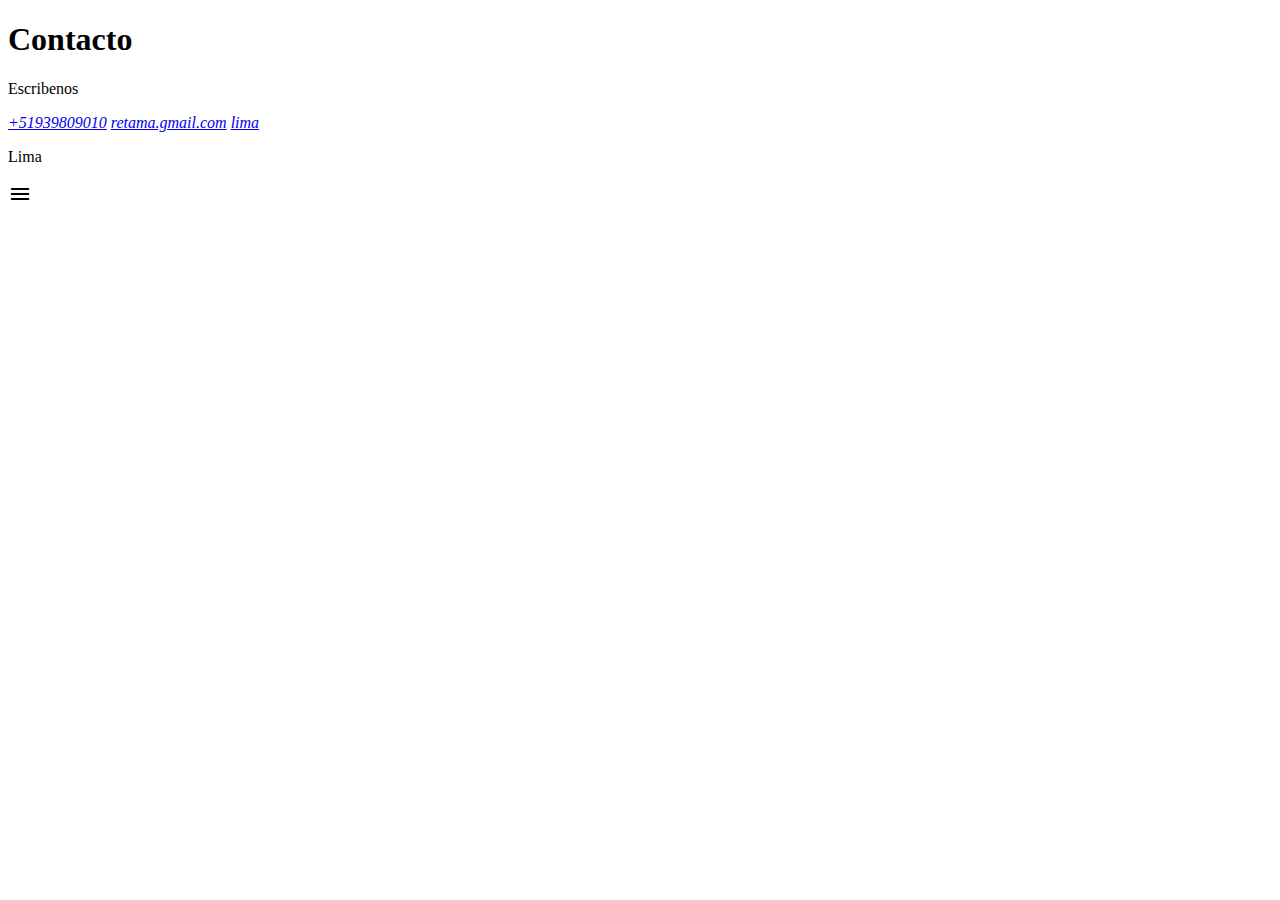
==== contacto.html @ a8919cff "trece" ====
<!DOCTYPE html>
<html lang="en">
<head>
    <meta charset="UTF-8">
    <meta http-equiv="X-UA-Compatible" content="IE=edge">
    <meta name="viewport" content="width=device-width, initial-scale=1.0">
    <title>CONTACTO</title>
    <link rel="stylesheet" href="css/contac.css">
    <link rel="stylesheet" href="https://fonts.googleapis.com/css2?family=Material+Symbols+Outlined:opsz,wght,FILL,GRAD@20..48,100..700,0..1,-50..200" />
    <!--boostrap-->
    <link href="https://cdn.jsdelivr.net/npm/bootstrap@5.2.3/dist/css/bootstrap.min.css" rel="stylesheet" integrity="sha384-rbsA2VBKQhggwzxH7pPCaAqO46MgnOM80zW1RWuH61DGLwZJEdK2Kadq2F9CUG65" crossorigin="anonymous">
</head>
<body>
    <h1>Contacto</h1>
    <p>Escribenos</p>
    <a href="#"> <i class="#"> +51939809010</i></a>
    <a href="#"> <i class="#"> retama.gmail.com</i></a>
    <a href="#"> <i class="#"> lima </i></a>
    <p>Lima</p>
    <span class="material-symbols-outlined">
        menu
    </span>
    

</body>
</html>
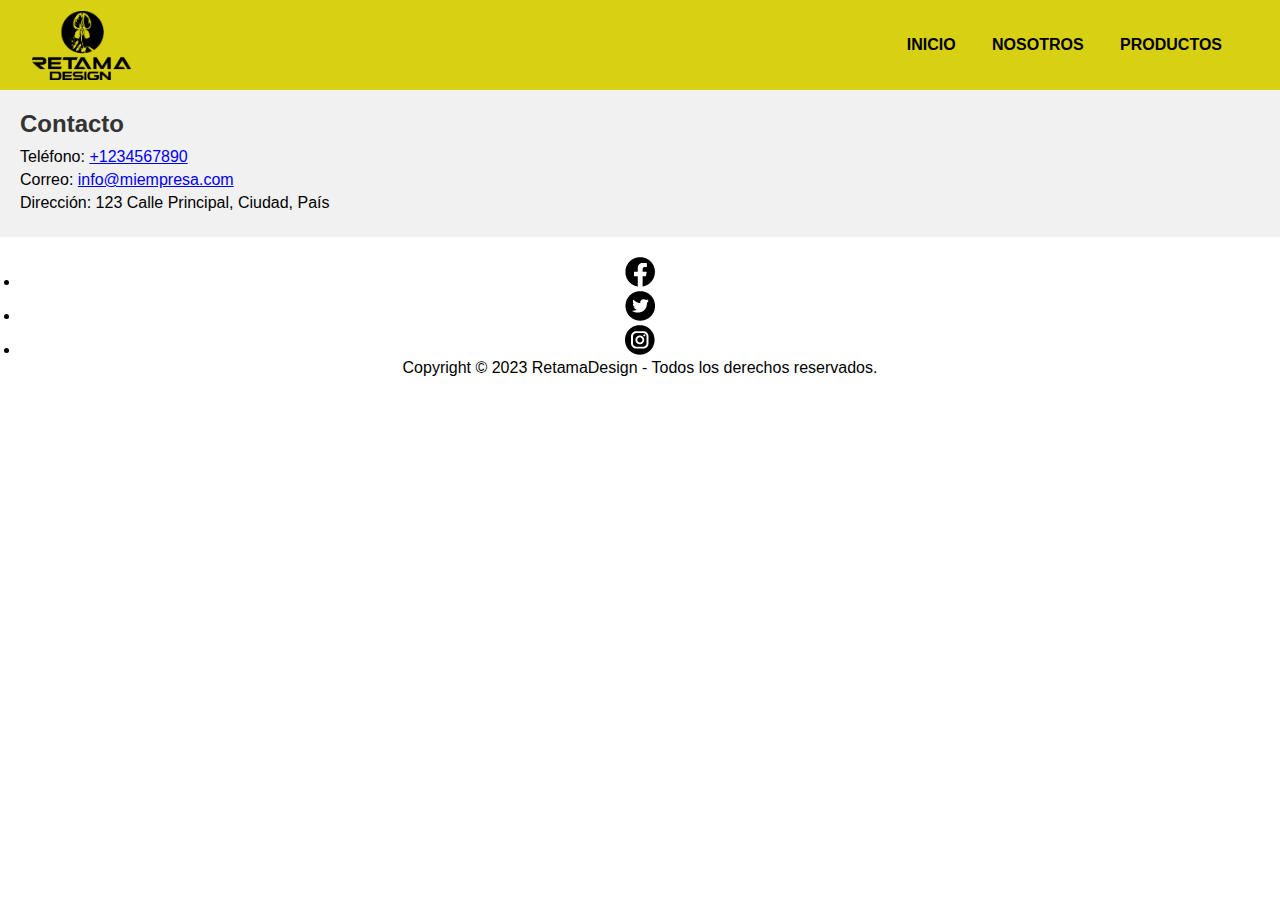
==== commit 1202f212: "25/07/2023" ====
--- a/contacto.html
+++ b/contacto.html
@@ -5,22 +5,61 @@
     <meta http-equiv="X-UA-Compatible" content="IE=edge">
     <meta name="viewport" content="width=device-width, initial-scale=1.0">
     <title>CONTACTO</title>
-    <link rel="stylesheet" href="css/contac.css">
+    <link rel="stylesheet" href="css/estilos.css">
     <link rel="stylesheet" href="https://fonts.googleapis.com/css2?family=Material+Symbols+Outlined:opsz,wght,FILL,GRAD@20..48,100..700,0..1,-50..200" />
     <!--boostrap-->
     <link href="https://cdn.jsdelivr.net/npm/bootstrap@5.2.3/dist/css/bootstrap.min.css" rel="stylesheet" integrity="sha384-rbsA2VBKQhggwzxH7pPCaAqO46MgnOM80zW1RWuH61DGLwZJEdK2Kadq2F9CUG65" crossorigin="anonymous">
 </head>
+
+<!--CONTEN-->
 <body>
-    <h1>Contacto</h1>
-    <p>Escribenos</p>
-    <a href="#"> <i class="#"> +51939809010</i></a>
-    <a href="#"> <i class="#"> retama.gmail.com</i></a>
-    <a href="#"> <i class="#"> lima </i></a>
-    <p>Lima</p>
-    <span class="material-symbols-outlined">
-        menu
-    </span>
+<!-- Aquí va el contenido del encabezado (logo, menú de navegación, etc.) -->
+<!--header-->
+<header>
+    <img class = "logo" src="img/logo.png" alt="errorlogo">
+    <button id ="open" class="open_menu"> <img src="img/icons/menu.svg" alt="erromenu"> </button>
+    <nav class="menu" id="menu">
+        <button id="close" class="close_menu"><i class="bi bi-x"><img src="img/icons/close.svg" alt=""></i></button>
+        <ul id="nav">
+            <li><a href = "index.html"> INICIO</a> </li>  
+            <li><a href = "nosotros.html"> NOSOTROS</a> </li>  
+            <li><a href = "productos.html"> PRODUCTOS</a> </li>  
+        </ul>
+     </nav>
+</header>
+
+<!-- Aquí va el contenido principal de la página -->
+    <main>
+        <div class="contacto">
+            <h2>Contacto</h2>
+            <p>Teléfono: <a href="tel:+1234567890">+1234567890</a></p>
+            <p>Correo: <a href="retama.rimay@gmail.com">info@miempresa.com</a></p>
+            <p>Dirección: 123 Calle Principal, Ciudad, País</p>
+        </div>
+    </main>
     
+<!-- Aquí va el contenido del pie de página (información de contacto, enlaces adicionales, etc.) -->
+<!--FOOTER-->
+<footer>
+    <div class="footer">    
+            <!--info two-->
+            <ul class="list-icons">
+                <li class = "list-inline-item"><a href="https://www.facebook.com/RetamaDesign"><img src="img/iconfacebook.png" 
+                    width="30" height="30"></a>
+                </li>
+                <li class="list-inline-item"><a href="https://twitter.com/RetamaDesign"><img src="img/iconotwi.png" 
+                    width="30" height="30"></a>
+                </li>
+                <li class="list-inline-item"><a href="https://www.instagram.com/retamadesign/"><img src="img/iconoinstagram.png" 
+                    width="30" height="30"></a>
+                </li>
+            </ul>
+            <p class="mb-0">Copyright © 2023 RetamaDesign  - Todos los derechos reservados.</p>
+    </div>
+    </footer>
 
 </body>
+
+ <!--Enlazando js-->
+ <script src = "js/main.js"></script>
 </html>--- a/css/estilos.css
+++ b/css/estilos.css
@@ -0,0 +1,207 @@
+* {
+    margin: 0;
+    padding: 0;
+    box-sizing: border-box;
+}
+/*encabezamiento */
+header {
+    display: flex;
+    align-items: center;
+    width: 100%;
+    height:90px;
+    background-color:#d8d012;
+    justify-content: space-between;
+    padding: 2rem;
+}
+
+.logo {
+    float: left;
+    height: 69px ;
+}
+
+.menu {
+    float: right;
+}
+
+.menu ul {
+    list-style: none;
+    margin: 0;
+    padding: 0;
+}
+.menu li {
+    display: inline-block;
+    margin-right: 20px;
+  }
+  
+  .menu a {
+    text-decoration: none;
+    color: black;
+    font-weight: 600;
+    padding: 6px;
+  }
+
+/*css burguer two*/
+nav a:hover {
+color: rgb(224, 38, 205);
+}
+
+.bars__menu{
+width: 30px;
+height: 30px;
+position: absolute;
+top: 50%;
+left: 50%;
+transform: translate(-50%, -50%) scale(6);
+cursor: pointer;
+}
+
+.bars__menu span {
+display: block;
+width: 100%;
+height: 2px;
+background: #9A00BF;
+margin-top: 6px;
+transform-origin: 0px 100%;
+transition: all 300ms;
+}
+
+.activeline1__bars-menu{
+transform: rotate(45deg) translate(-2px, 1px); 
+}
+
+.activeline2__bars-menu{
+opacity: 0;
+margin-left: -30px; 
+}
+.activeline3__bars-menu{
+transform: rotate(-45deg) translate(-4px, 2px);
+}
+
+.open_menu,
+.close_menu{
+display: none;
+}
+
+/* fondo y tipografia*/
+body {
+    font-family: 'roboto', sans-serif;
+    /*titulo*/
+    .titulo-index{
+        text-align: center;
+        font-size: 2rem;
+        font-weight: 300;
+        margin: 1rem;
+    }
+    /*cajas*/
+    .cajas-nosotros {
+        display: flex;
+        justify-content: space-between;
+    }
+
+    .box {
+            width: 50%;
+            height: 190px;
+            background-color: #f1f1f1;
+            border: 1px solid #ccc;
+            padding: 10px;
+        }
+
+        /*css contacto*/
+        .contacto {
+            padding: 20px;
+            background-color: #f1f1f1;
+        }
+        
+        .contacto h2 {
+            color: #333;
+            font-size: 24px;
+            margin-bottom: 10px;
+        }
+        
+        .contacto p {
+            margin-bottom: 5px;
+        }
+}
+
+/*footer*/
+.footer{
+    padding: 20px;
+    text-align: center;
+}
+
+@media screen and (max-width: 800px) {
+    /**/
+    .open_menu,
+    .close_menu{
+        display: block;
+        background-color: #00CFFF;
+        border-color:#00CFFF;
+        border-radius: 0%;
+    }
+    .menu.visible{
+        opacity: 100%;
+        visibility: visible;
+    }
+    /*ocultando menu*/
+    .menu {
+        width: 30%;
+        opacity: 0;
+        visibility: hidden;
+        display: flex;
+        flex-direction: column;
+        align-items: end;
+        gap: 1rem;
+        position: absolute;
+        top: 0;
+        right: 0;
+        bottom: 0;
+        background-color: #FF2F84;
+        padding: 2rem;
+    }
+   
+
+    /*mostrando menu*/
+    .nav-list{
+        flex-direction: column;
+        align-items: end;;
+    }
+}
+
+@media screen and (max-width: 480px) {
+    /**/
+    .open_menu,
+    .close_menu{
+        display: block;
+        background-color: #00cfff;
+        border-color:#00CFFF;
+        color: none;
+        
+    }
+    /*ocultando menu*/
+    .menu {
+        opacity: 0;
+        visibility: hidden;
+        display: flex;
+        flex-direction: column;
+        align-items: end;
+        gap: 1rem;
+        position: absolute;
+        top: 0;
+        height: auto;
+        right: 0;
+        bottom: 0;
+        background-color: #FF2F84;
+        padding: 2rem;
+        opacity: 1;
+    }
+    .menu.visible{
+        opacity: 1;
+        visibility: visible;
+    }
+
+    /*mostrando menu*/
+    .nav-list{
+        flex-direction: column;
+        align-items: end;;
+    }
+}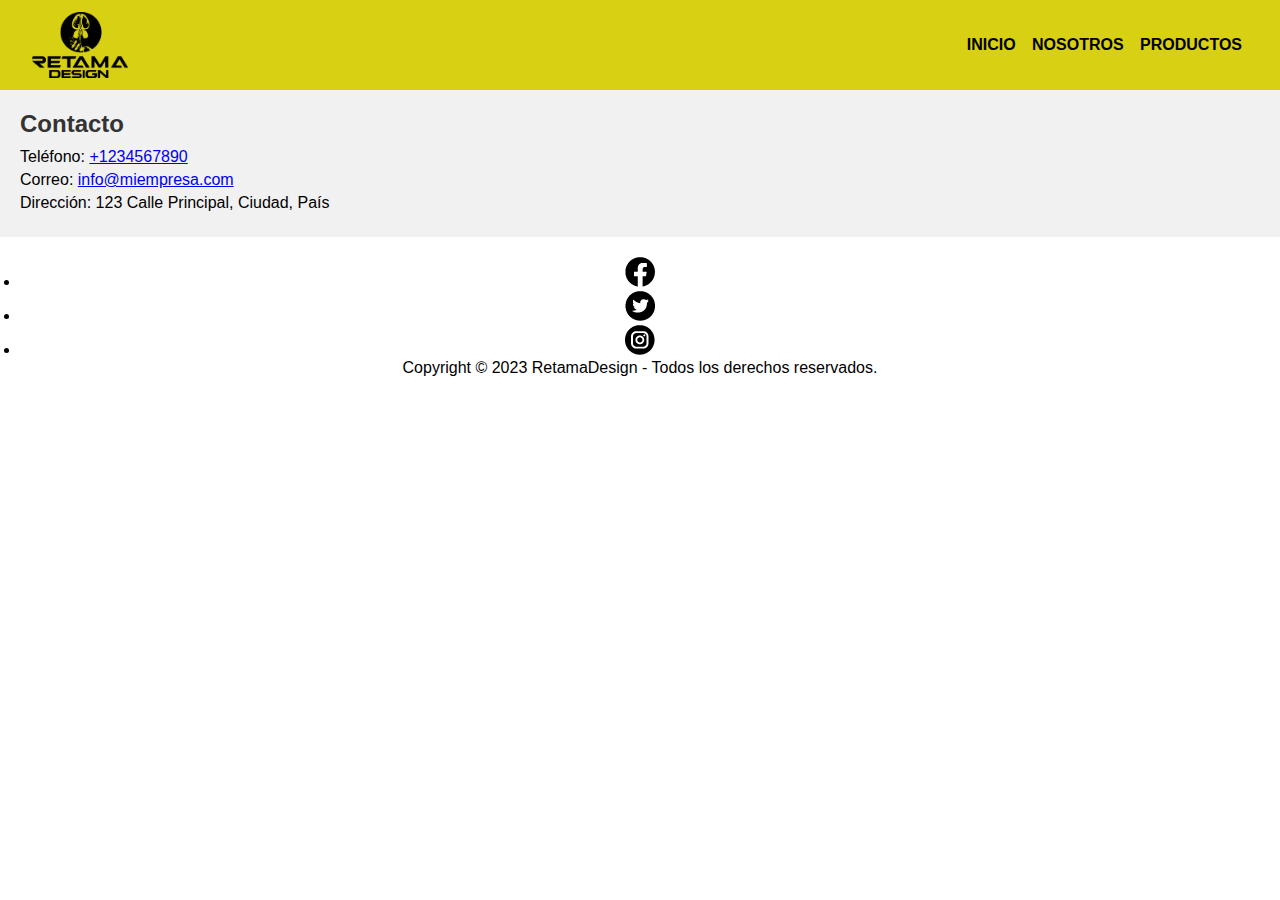
==== commit 0bd95964: "31/07/2023" ====
--- a/contacto.html
+++ b/contacto.html
@@ -5,27 +5,26 @@
     <meta http-equiv="X-UA-Compatible" content="IE=edge">
     <meta name="viewport" content="width=device-width, initial-scale=1.0">
     <title>CONTACTO</title>
+    <!--boostrap-->
+    <link href="https://cdn.jsdelivr.net/npm/bootstrap@5.2.3/dist/css/bootstrap.min.css" rel="stylesheet" integrity="sha384-rbsA2VBKQhggwzxH7pPCaAqO46MgnOM80zW1RWuH61DGLwZJEdK2Kadq2F9CUG65" crossorigin="anonymous">
     <link rel="stylesheet" href="css/estilos.css">
     <link rel="stylesheet" href="https://fonts.googleapis.com/css2?family=Material+Symbols+Outlined:opsz,wght,FILL,GRAD@20..48,100..700,0..1,-50..200" />
-    <!--boostrap-->
-    <link href="https://cdn.jsdelivr.net/npm/bootstrap@5.2.3/dist/css/bootstrap.min.css" rel="stylesheet" integrity="sha384-rbsA2VBKQhggwzxH7pPCaAqO46MgnOM80zW1RWuH61DGLwZJEdK2Kadq2F9CUG65" crossorigin="anonymous">
 </head>
-
 <!--CONTEN-->
 <body>
 <!-- Aquí va el contenido del encabezado (logo, menú de navegación, etc.) -->
 <!--header-->
 <header>
-    <img class = "logo" src="img/logo.png" alt="errorlogo">
-    <button id ="open" class="open_menu"> <img src="img/icons/menu.svg" alt="erromenu"> </button>
-    <nav class="menu" id="menu">
-        <button id="close" class="close_menu"><i class="bi bi-x"><img src="img/icons/close.svg" alt=""></i></button>
-        <ul id="nav">
-            <li><a href = "index.html"> INICIO</a> </li>  
-            <li><a href = "nosotros.html"> NOSOTROS</a> </li>  
-            <li><a href = "productos.html"> PRODUCTOS</a> </li>  
+    <img class="logo" src="img/logo.png" alt="errorlogo">
+    <button id ="abrir" class="abrir-menu"> <img src="img/icons/menu.svg" alt="erromenu"> </button>
+    <nav class="nav" id="nav">
+        <button id="cerrar" class="cerrar-menu"><img src="img/icons/close.svg" alt="errormenu"> </button>
+        <ul class="nav-list">
+            <a href = "index.html"> INICIO</a>
+            <a href = "nosotros.html"> NOSOTROS</a> 
+            <a href = "productos.html"> PRODUCTOS</a> 
         </ul>
-     </nav>
+    </nav>
 </header>
 
 <!-- Aquí va el contenido principal de la página -->
--- a/css/estilos.css
+++ b/css/estilos.css
@@ -1,207 +1,120 @@
 * {
-    margin: 0;
-    padding: 0;
-    box-sizing: border-box;
+  margin: 0;
+  padding: 0;
+  box-sizing: border-box;
 }
 /*encabezamiento */
 header {
-    display: flex;
-    align-items: center;
-    width: 100%;
-    height:90px;
-    background-color:#d8d012;
-    justify-content: space-between;
-    padding: 2rem;
+  display: flex;
+  align-items: center;
+  width: 100%;
+  height: 90px;
+  background-color: #d8d012;
+  justify-content: space-between;
+  padding: 2rem;
+  z-index: 1;
 }
-
 .logo {
-    float: left;
-    height: 69px ;
+  float: left;
+  max-width: 6rem;
 }
-
-.menu {
-    float: right;
+.nav{
+  float: right;
 }
-
-.menu ul {
-    list-style: none;
-    margin: 0;
-    padding: 0;
+.nav-list{
+  list-style: none;
+  margin: 0;
+  padding: 0;
 }
-.menu li {
-    display: inline-block;
-    margin-right: 20px;
-  }
-  
-  .menu a {
-    text-decoration: none;
-    color: black;
-    font-weight: 600;
-    padding: 6px;
-  }
-
-/*css burguer two*/
-nav a:hover {
-color: rgb(224, 38, 205);
+.nav-list a{
+  text-decoration: none;
+  color: black;
+  font-weight: 600;
+  padding: 6px;
 }
-
-.bars__menu{
-width: 30px;
-height: 30px;
-position: absolute;
-top: 50%;
-left: 50%;
-transform: translate(-50%, -50%) scale(6);
-cursor: pointer;
-}
-
-.bars__menu span {
-display: block;
-width: 100%;
-height: 2px;
-background: #9A00BF;
-margin-top: 6px;
-transform-origin: 0px 100%;
-transition: all 300ms;
-}
-
-.activeline1__bars-menu{
-transform: rotate(45deg) translate(-2px, 1px); 
-}
-
-.activeline2__bars-menu{
-opacity: 0;
-margin-left: -30px; 
-}
-.activeline3__bars-menu{
-transform: rotate(-45deg) translate(-4px, 2px);
-}
-
-.open_menu,
-.close_menu{
-display: none;
+.abrir-menu,
+.cerrar-menu{
+  display: none;
 }
 
 /* fondo y tipografia*/
-body {
-    font-family: 'roboto', sans-serif;
-    /*titulo*/
-    .titulo-index{
-        text-align: center;
-        font-size: 2rem;
-        font-weight: 300;
-        margin: 1rem;
-    }
-    /*cajas*/
-    .cajas-nosotros {
-        display: flex;
-        justify-content: space-between;
-    }
-
-    .box {
-            width: 50%;
-            height: 190px;
-            background-color: #f1f1f1;
-            border: 1px solid #ccc;
-            padding: 10px;
-        }
-
-        /*css contacto*/
-        .contacto {
-            padding: 20px;
-            background-color: #f1f1f1;
-        }
-        
-        .contacto h2 {
-            color: #333;
-            font-size: 24px;
-            margin-bottom: 10px;
-        }
-        
-        .contacto p {
-            margin-bottom: 5px;
-        }
+body{
+  font-family: "roboto", sans-serif;
+  /*titulo*/
+  .titulo-index {
+    text-align: center;
+    font-size: 2rem;
+    font-weight: 300;
+    margin: 1rem;
+  }
+  /*cajas*/
+  .cajas-nosotros {
+    display: flex;
+    justify-content: space-between;
+  }
+  .box {
+    width: 50%;
+    height: 190px;
+    background-color: #f1f1f1;
+    border: 1px solid #ccc;
+    padding: 10px;
+  }
+  /*css contacto*/
+  .contacto {
+    padding: 20px;
+    background-color: #f1f1f1;
+  }
+  .contacto h2 {
+    color: #333;
+    font-size: 24px;
+    margin-bottom: 10px;
+  }
+  .contacto p {
+    margin-bottom: 5px;
+  }
 }
 
 /*footer*/
-.footer{
-    padding: 20px;
-    text-align: center;
+.footer {
+  padding: 20px;
+  text-align: center;
 }
 
+
 @media screen and (max-width: 800px) {
-    /**/
-    .open_menu,
-    .close_menu{
-        display: block;
-        background-color: #00CFFF;
-        border-color:#00CFFF;
-        border-radius: 0%;
-    }
-    .menu.visible{
-        opacity: 100%;
-        visibility: visible;
-    }
-    /*ocultando menu*/
-    .menu {
-        width: 30%;
-        opacity: 0;
-        visibility: hidden;
-        display: flex;
-        flex-direction: column;
-        align-items: end;
-        gap: 1rem;
-        position: absolute;
-        top: 0;
-        right: 0;
-        bottom: 0;
-        background-color: #FF2F84;
-        padding: 2rem;
-    }
-   
+  /**/
+  .abrir-menu,
+  .cerrar-menu {
+    display: block;
+    background-color: #00cfff;
+    border-color: #00cfff;
+    border-radius: 0%;
+  }
+  .nav.visible {
+    opacity: 1;
+    visibility: visible;
+  }
+ 
+  .nav{
+    width: 30%;
+    opacity: 0;
+    visibility: hidden;
+    display: flex;
+    flex-direction: column;
+    align-items: end;
+    gap: 1rem;
+    position: absolute;
+    top: 0;
+    right: 0;
+    bottom: 0;
+    background-color: #ff2f84;
+    padding: 2rem;
+    box-shadow: 0 0 100vmax rgba(0, 0, 0, 0.2);
+  }
 
-    /*mostrando menu*/
-    .nav-list{
-        flex-direction: column;
-        align-items: end;;
-    }
-}
-
-@media screen and (max-width: 480px) {
-    /**/
-    .open_menu,
-    .close_menu{
-        display: block;
-        background-color: #00cfff;
-        border-color:#00CFFF;
-        color: none;
-        
-    }
-    /*ocultando menu*/
-    .menu {
-        opacity: 0;
-        visibility: hidden;
-        display: flex;
-        flex-direction: column;
-        align-items: end;
-        gap: 1rem;
-        position: absolute;
-        top: 0;
-        height: auto;
-        right: 0;
-        bottom: 0;
-        background-color: #FF2F84;
-        padding: 2rem;
-        opacity: 1;
-    }
-    .menu.visible{
-        opacity: 1;
-        visibility: visible;
-    }
-
-    /*mostrando menu*/
-    .nav-list{
-        flex-direction: column;
-        align-items: end;;
-    }
+  /*mostrando menu*/
+  .nav-list {
+    flex-direction: column;
+    align-items: end;
+  }
 }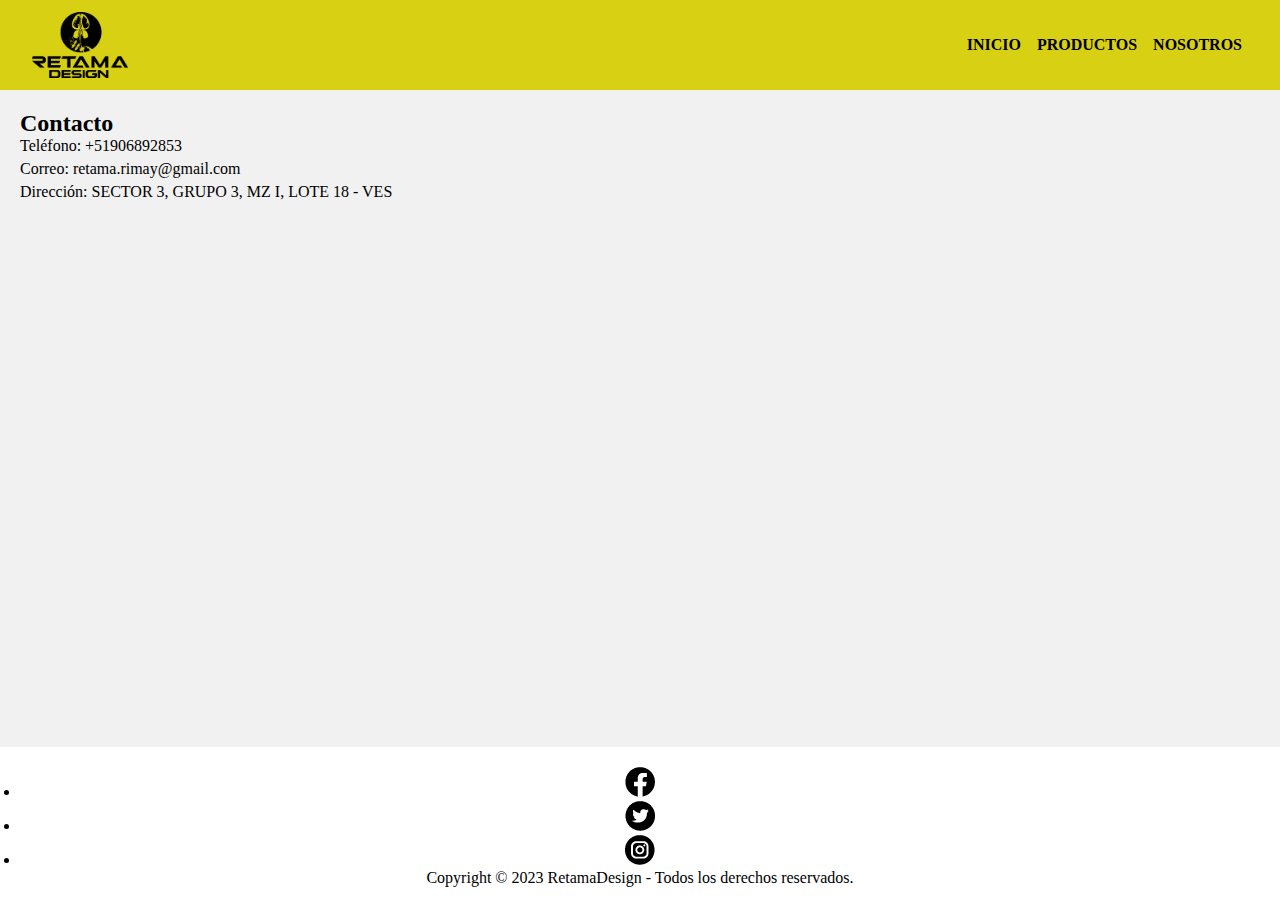
==== commit a40524c8: "04/08/2023" ====
--- a/contacto.html
+++ b/contacto.html
@@ -4,60 +4,60 @@
     <meta charset="UTF-8">
     <meta http-equiv="X-UA-Compatible" content="IE=edge">
     <meta name="viewport" content="width=device-width, initial-scale=1.0">
-    <title>CONTACTO</title>
-    <!--boostrap-->
+    <title>NOSOTROS</title>
+    <!--Enlazando bootstrap-->
     <link href="https://cdn.jsdelivr.net/npm/bootstrap@5.2.3/dist/css/bootstrap.min.css" rel="stylesheet" integrity="sha384-rbsA2VBKQhggwzxH7pPCaAqO46MgnOM80zW1RWuH61DGLwZJEdK2Kadq2F9CUG65" crossorigin="anonymous">
+    <!--vinculando css-->
     <link rel="stylesheet" href="css/estilos.css">
     <link rel="stylesheet" href="https://fonts.googleapis.com/css2?family=Material+Symbols+Outlined:opsz,wght,FILL,GRAD@20..48,100..700,0..1,-50..200" />
 </head>
-<!--CONTEN-->
-<body>
-<!-- Aquí va el contenido del encabezado (logo, menú de navegación, etc.) -->
-<!--header-->
-<header>
-    <img class="logo" src="img/logo.png" alt="errorlogo">
-    <button id ="abrir" class="abrir-menu"> <img src="img/icons/menu.svg" alt="erromenu"> </button>
-    <nav class="nav" id="nav">
-        <button id="cerrar" class="cerrar-menu"><img src="img/icons/close.svg" alt="errormenu"> </button>
-        <ul class="nav-list">
-            <a href = "index.html"> INICIO</a>
-            <a href = "nosotros.html"> NOSOTROS</a> 
-            <a href = "productos.html"> PRODUCTOS</a> 
-        </ul>
-    </nav>
-</header>
+    <!--CONTEN-->
+    <body>
+    <div class="wrapper">
+        <!-- Aquí va el contenido del encabezado (logo, menú de navegación, etc.) -->
+        <header>
+            <img class="logo" src="img/logo.png" alt="errorlogo">
+            <button id ="abrir" class="abrir-menu"> <img src="img/icons/menu.svg" alt="erromenu"> </button>
+            <nav class="nav" id="nav">
+                <button id="cerrar" class="cerrar-menu"><img src="img/icons/close.svg" alt="errormenu"> </button>
+                <ul class="nav-list">
+                    <a href = "index.html"> INICIO</a>
+                    <a href = "productos.html"> PRODUCTOS</a>
+                    <a href = "nosotros.html"> NOSOTROS</a>
+                </ul>
+            </nav>
+        </header>
 
-<!-- Aquí va el contenido principal de la página -->
-    <main>
-        <div class="contacto">
-            <h2>Contacto</h2>
-            <p>Teléfono: <a href="tel:+1234567890">+1234567890</a></p>
-            <p>Correo: <a href="retama.rimay@gmail.com">info@miempresa.com</a></p>
-            <p>Dirección: 123 Calle Principal, Ciudad, País</p>
-        </div>
-    </main>
-    
-<!-- Aquí va el contenido del pie de página (información de contacto, enlaces adicionales, etc.) -->
-<!--FOOTER-->
-<footer>
-    <div class="footer">    
-            <!--info two-->
-            <ul class="list-icons">
-                <li class = "list-inline-item"><a href="https://www.facebook.com/RetamaDesign"><img src="img/iconfacebook.png" 
-                    width="30" height="30"></a>
-                </li>
-                <li class="list-inline-item"><a href="https://twitter.com/RetamaDesign"><img src="img/iconotwi.png" 
-                    width="30" height="30"></a>
-                </li>
-                <li class="list-inline-item"><a href="https://www.instagram.com/retamadesign/"><img src="img/iconoinstagram.png" 
-                    width="30" height="30"></a>
-                </li>
-            </ul>
-            <p class="mb-0">Copyright © 2023 RetamaDesign  - Todos los derechos reservados.</p>
+        <!-- Aquí va el contenido principal de la página -->
+        <main>
+                <div class="contacto">
+                    <h2>Contacto</h2>
+                    <p>Teléfono: +51906892853</a></p>
+                    <p>Correo: retama.rimay@gmail.com</a></p>
+                    <p>Dirección: SECTOR 3, GRUPO 3, MZ I, LOTE 18 - VES</p>
+                </div>
+        </main>
+            
+        <!-- Aquí va el contenido del pie de página (información de contacto, enlaces adicionales, etc.) -->
+        <footer>
+            <div class="footer">    
+                    <!--info two-->
+                    <ul class="list-icons">
+                        <li class = "list-inline-item"><a href="https://www.facebook.com/RetamaDesign"><img src="img/iconfacebook.png" 
+                            width="30" height="30"></a>
+                        </li>
+                        <li class="list-inline-item"><a href="https://twitter.com/RetamaDesign"><img src="img/iconotwi.png" 
+                            width="30" height="30"></a>
+                        </li>
+                        <li class="list-inline-item"><a href="https://www.instagram.com/retamadesign/"><img src="img/iconoinstagram.png" 
+                            width="30" height="30"></a>
+                        </li>
+                    </ul>
+                    <p class="mb-0">Copyright © 2023 RetamaDesign  - Todos los derechos reservados.</p>
+            </div>
+        </footer>
     </div>
-    </footer>
-
-</body>
+    </body>
 
  <!--Enlazando js-->
  <script src = "js/main.js"></script>
--- a/css/estilos.css
+++ b/css/estilos.css
@@ -39,7 +39,7 @@
 
 /* fondo y tipografia*/
 body{
-  font-family: "roboto", sans-serif;
+  
   /*titulo*/
   .titulo-index {
     text-align: center;
@@ -50,7 +50,7 @@
   /*cajas*/
   .cajas-nosotros {
     display: flex;
-    justify-content: space-between;
+    min-height:70vh;
   }
   .box {
     width: 50%;
@@ -59,27 +59,34 @@
     border: 1px solid #ccc;
     padding: 10px;
   }
+  /*caja de productos*/
+  .container{
+    min-height: 63vh;
+  }
   /*css contacto*/
   .contacto {
     padding: 20px;
     background-color: #f1f1f1;
-  }
-  .contacto h2 {
-    color: #333;
-    font-size: 24px;
-    margin-bottom: 10px;
+    min-height:73vh;
   }
   .contacto p {
     margin-bottom: 5px;
+    
   }
+  
 }
 
 /*footer*/
 .footer {
   padding: 20px;
+  margin: 0%;
+  display: flex;
+  flex-direction: column;
   text-align: center;
 }
-
+.wrapper{
+  flex: 1;
+}
 
 @media screen and (max-width: 800px) {
   /**/
@@ -117,4 +124,6 @@
     flex-direction: column;
     align-items: end;
   }
+
+
 }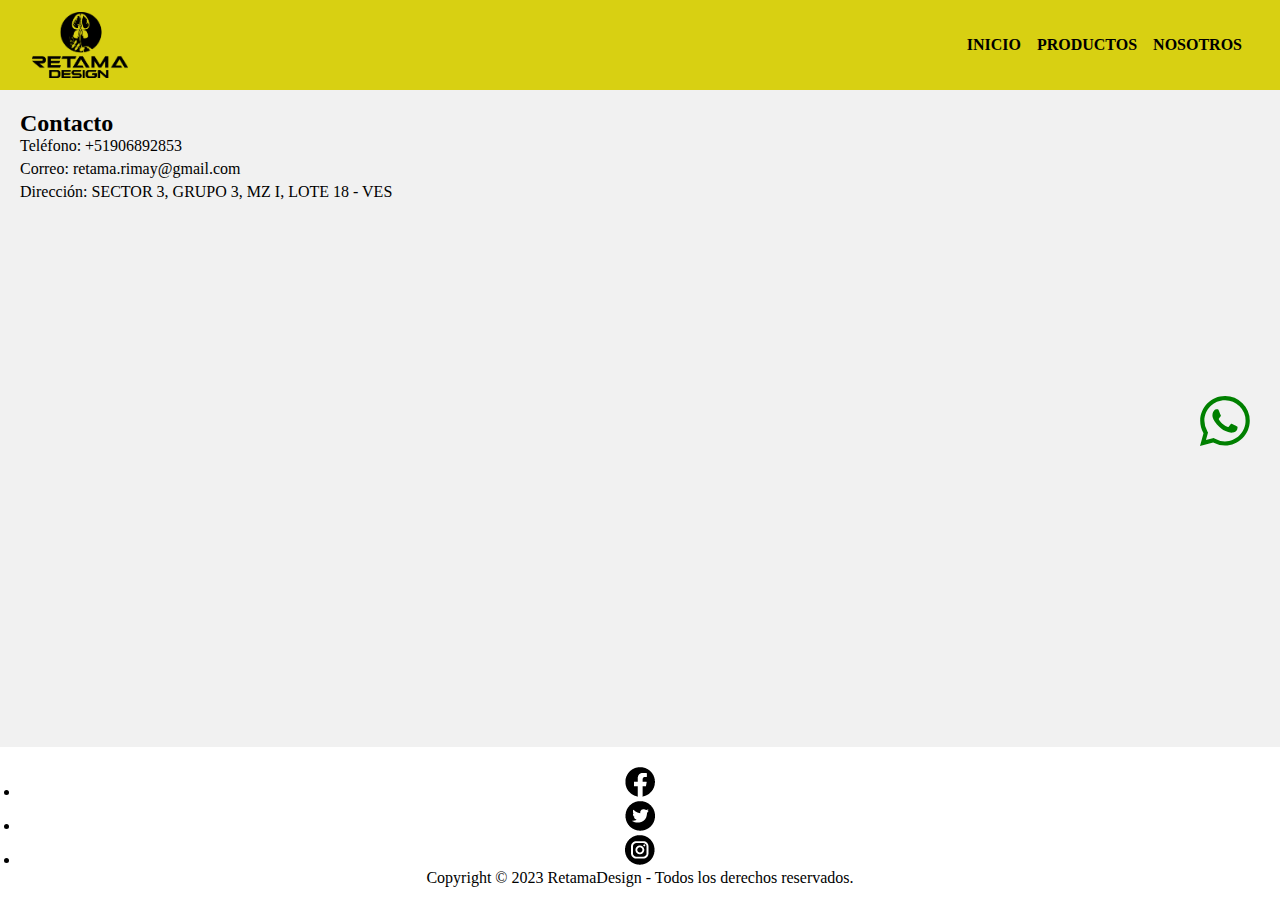
==== commit d949f961: "05/08/2023" ====
--- a/contacto.html
+++ b/contacto.html
@@ -36,6 +36,11 @@
                     <p>Correo: retama.rimay@gmail.com</a></p>
                     <p>Dirección: SECTOR 3, GRUPO 3, MZ I, LOTE 18 - VES</p>
                 </div>
+                <a href="https://api.whatsapp.com/send?phone=51906892853" target="_blank" class="whatsapp-logo">
+                    <svg xmlns="http://www.w3.org/2000/svg" width="50" height="50" fill="green" class="bi bi-whatsapp" viewBox="0 0 16 16">
+                        <path d="M13.601 2.326A7.854 7.854 0 0 0 7.994 0C3.627 0 .068 3.558.064 7.926c0 1.399.366 2.76 1.057 3.965L0 16l4.204-1.102a7.933 7.933 0 0 0 3.79.965h.004c4.368 0 7.926-3.558 7.93-7.93A7.898 7.898 0 0 0 13.6 2.326zM7.994 14.521a6.573 6.573 0 0 1-3.356-.92l-.24-.144-2.494.654.666-2.433-.156-.251a6.56 6.56 0 0 1-1.007-3.505c0-3.626 2.957-6.584 6.591-6.584a6.56 6.56 0 0 1 4.66 1.931 6.557 6.557 0 0 1 1.928 4.66c-.004 3.639-2.961 6.592-6.592 6.592zm3.615-4.934c-.197-.099-1.17-.578-1.353-.646-.182-.065-.315-.099-.445.099-.133.197-.513.646-.627.775-.114.133-.232.148-.43.05-.197-.1-.836-.308-1.592-.985-.59-.525-.985-1.175-1.103-1.372-.114-.198-.011-.304.088-.403.087-.088.197-.232.296-.346.1-.114.133-.198.198-.33.065-.134.034-.248-.015-.347-.05-.099-.445-1.076-.612-1.47-.16-.389-.323-.335-.445-.34-.114-.007-.247-.007-.38-.007a.729.729 0 0 0-.529.247c-.182.198-.691.677-.691 1.654 0 .977.71 1.916.81 2.049.098.133 1.394 2.132 3.383 2.992.47.205.84.326 1.129.418.475.152.904.129 1.246.08.38-.058 1.171-.48 1.338-.943.164-.464.164-.86.114-.943-.049-.084-.182-.133-.38-.232z"/>
+                      </svg>
+                </a>
         </main>
             
         <!-- Aquí va el contenido del pie de página (información de contacto, enlaces adicionales, etc.) -->
--- a/css/estilos.css
+++ b/css/estilos.css
@@ -50,7 +50,7 @@
   /*cajas*/
   .cajas-nosotros {
     display: flex;
-    min-height:70vh;
+    min-height:60vh;
   }
   .box {
     width: 50%;
@@ -86,6 +86,14 @@
 }
 .wrapper{
   flex: 1;
+}
+
+.whatsapp-logo {
+  position: fixed;
+  bottom: 50%; /* Ajusta la posición vertical */
+  right: 30px; /* Ajusta la posición horizontal */
+  z-index: 1000; /* Asegura que el logotipo esté por encima de otros elementos */
+  cursor: pointer;
 }
 
 @media screen and (max-width: 800px) {
